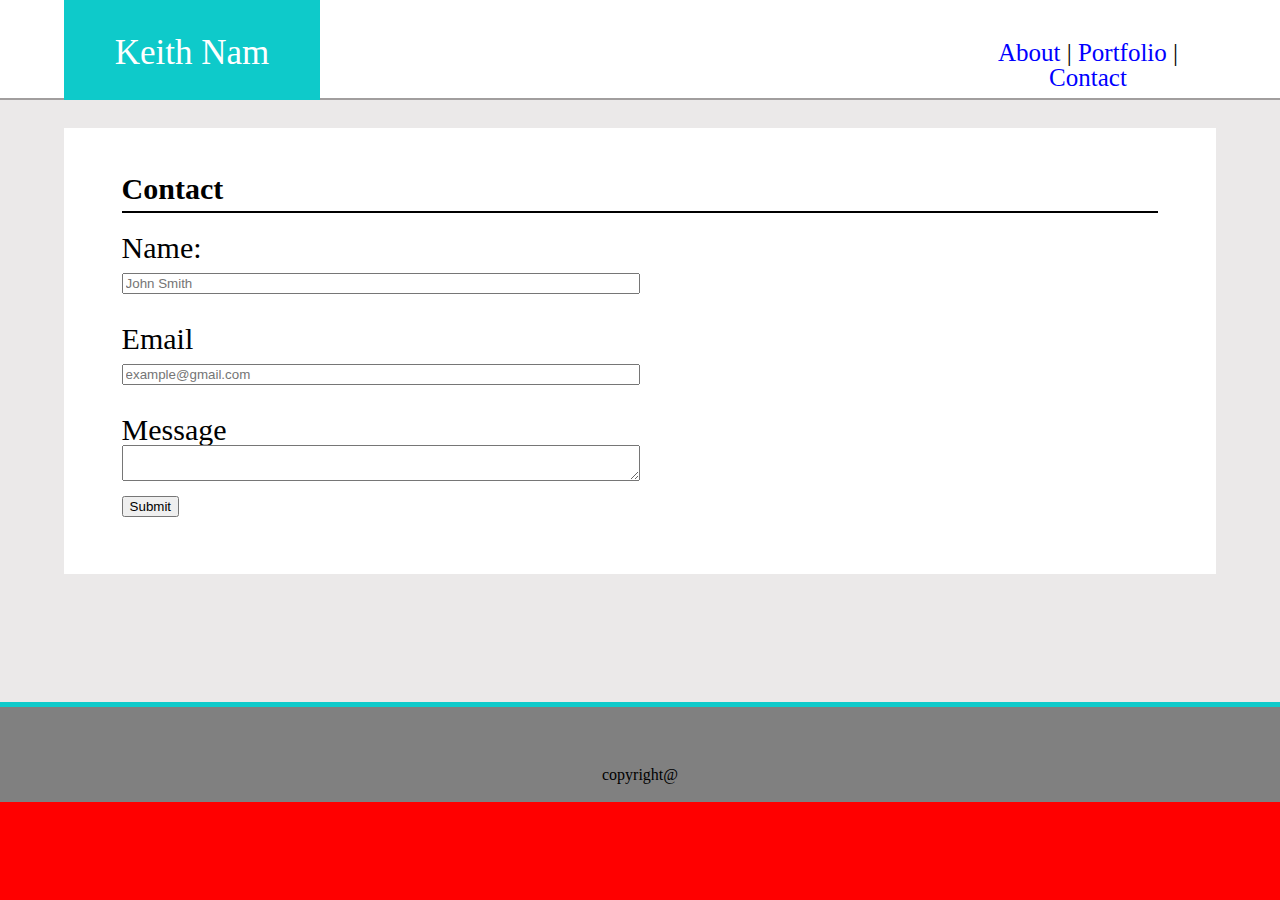
==== HW1/contact.html @ c7a64af5 "update" ====
<!DOCTYPE html>
<html lang="en">
  <head>
    <meta charset="UTF-8" />
    <meta name="viewport" content="width=device-width, initial-scale=1.0" />
    <meta http-equiv="X-UA-Compatible" content="ie=edge" />
    <title>About Me</title>
    <link rel="stylesheet" type="text/css" href="assets/css/reset.css" />
    <link rel="stylesheet" type="text/css" href="assets/css/style.css" />
  </head>
  <body>
    <header>
        <div id="yourName">Keith Nam</div>
        <nav>
          <ul>
            <li><a href="file:///C:/Users/Keith/Desktop/Portfolio/HW1/index.html">About</a></li>
            |
            <li><a href="file:///C:/Users/Keith/Desktop/Portfolio/HW1/Portfolio.html">Portfolio</a></li>
            |
            <li><a href="file:///C:/Users/Keith/Desktop/Portfolio/HW1/contact.html">Contact</a></li>
        </ul>
        </nav>
    </header>
    <main class="wrapper">
        <section>
            <p id="aboutMe">Contact</p>
                  
            <div id="words">
                <form action="#">
                  Name:
                  <br />
                  <input type="text" name="name" placeholder="John Smith" style="width: 50%" />
                  <br />
                  <br />
                  Email
                  <br />
                  <input type="text" name="email" placeholder="example@gmail.com"style="width: 50%" />
                  <br />
                  <br />
                  Message
                  <br />
                  <textarea id="message" name="message" style="width: 50%" style="height: 200px"></textarea>
                  <br />
                  <input type="submit" value="Submit" />
                  
                  
                </form>
  

        </section>
      

      
    </main>

  <footer>copyright@</footer>

</body>
</html>
---- HW1/assets/css/style.css ----
* {
  box-sizing: border-box;
}

body {
  background-color: red;
}

header {
  position: fixed;
  top: 0;
  left: 0;
  width: 100%;
  height: 100px;
  background-color: white;
  border-bottom: 2px solid rgb(161, 158, 158);
  z-index: 1;
}

#yourName {
  position: fixed;
  top: inherit;
  left: 5%;
  width: 20%;
  height: inherit;
  background-color: rgb(14, 202, 202);
  text-align: center;
  font-size: 35px;
  color: white;
  padding-top: 35px;
}

nav {
  position: fixed;
  top: inherit;
  right: 5%;
  width: 20%;
  height: inherit;
  text-align: center;
  font-size: 25px;
  padding-top: 40px;
  /* background: pink; */
}

ul li {
  display: inline;
}

a {
  text-decoration: none;
  color: blue;
}
/* ------------------------------------------------------------------------------- */
.wrapper {
  background: rgb(235, 233, 233);
  width: 100%;
  padding: 10% 5%;
  /* margin: unset auto; */
  /* min-height: 100px; */
}

  section {
    top: 100px;
    padding: 5%;
    background: white;
  }
    #aboutMe {
      background-color: white;
      border-bottom: 2px solid black;
      font-size: 30px;
      font-weight: bold;
      text-align: 10%;
      position: relative;
      top: -20px;
    }
    #words {
      background-color: white;
      font-size: 30px;
      text-align: justify;
    }
    #catPic {
      float: left;
      margin-right: 30px;
    }
    p {
      line-height: 45px;
      background-color: white;
    }
    .clear {
      clear: both;
    }
footer {
  width: 100%;
  height: 100px;
  position: relative;
  bottom: 0;
  left: 0;
  text-align: center;
  padding-top: 60px;
  background-color: gray;
  border-top: 5px solid rgb(14, 202, 202);
  ;
}
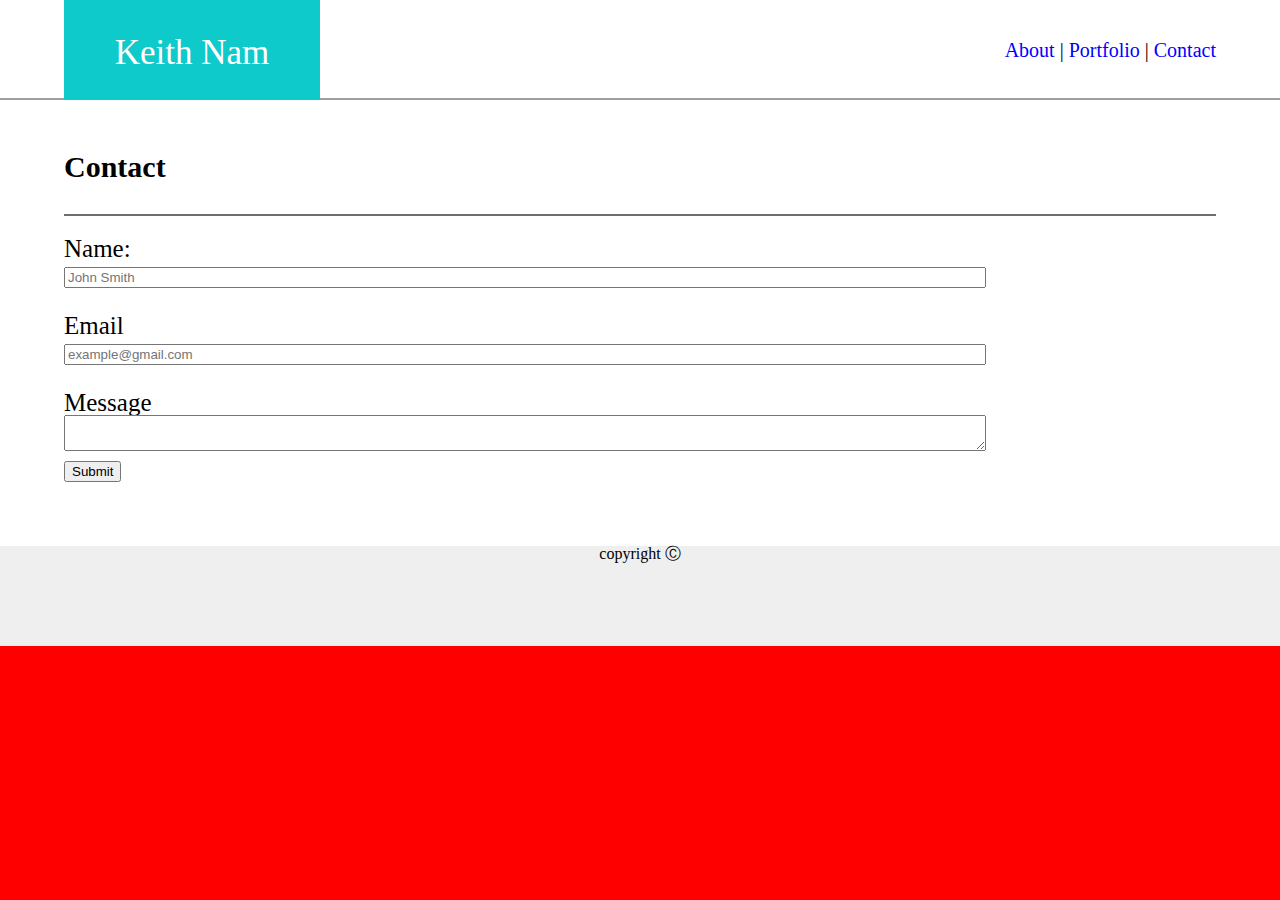
==== commit a98c0215: "starting files" ====
--- a/HW1/contact.html
+++ b/HW1/contact.html
@@ -13,11 +13,11 @@
         <div id="yourName">Keith Nam</div>
         <nav>
           <ul>
-            <li><a href="file:///C:/Users/Keith/Desktop/Portfolio/HW1/index.html">About</a></li>
-            |
+            <li><a href="file:///C:/Users/Keith/Desktop/Files/Portfolio/HW1/index.html">About</a></li>
+                |
             <li><a href="file:///C:/Users/Keith/Desktop/Portfolio/HW1/Portfolio.html">Portfolio</a></li>
-            |
-            <li><a href="file:///C:/Users/Keith/Desktop/Portfolio/HW1/contact.html">Contact</a></li>
+                |
+            <li><a href="file:///C:/Users/Keith/Desktop/Files/Portfolio/HW1/contact.html">Contact</a></li>
         </ul>
         </nav>
     </header>
@@ -29,20 +29,25 @@
                 <form action="#">
                   Name:
                   <br />
-                  <input type="text" name="name" placeholder="John Smith" style="width: 50%" />
+                  <input type="text" name="name" placeholder="John Smith" style="width: 80%" />
                   <br />
                   <br />
                   Email
                   <br />
-                  <input type="text" name="email" placeholder="example@gmail.com"style="width: 50%" />
+                  <input type="text" name="email" placeholder="example@gmail.com"style="width: 80%" />
                   <br />
                   <br />
                   Message
                   <br />
-                  <textarea id="message" name="message" style="width: 50%" style="height: 200px"></textarea>
+                  <textarea id="message" name="message" style="width: 80%" style="height: 400px"></textarea>
                   <br />
                   <input type="submit" value="Submit" />
-                  
+                  <br>
+                  <br>
+                  <br>
+                  <br>
+                  <br>
+
                   
                 </form>
   
@@ -53,7 +58,8 @@
       
     </main>
 
-  <footer>copyright@</footer>
+    <footer>copyright &#x24B8;</footer>
+
 
 </body>
 </html>
--- a/HW1/assets/css/style.css
+++ b/HW1/assets/css/style.css
@@ -4,14 +4,15 @@
 
 body {
   background-color: red;
+  position: relative;
 }
 
 header {
+  width: 100%;
+  height: 100px;
   position: fixed;
   top: 0;
   left: 0;
-  width: 100%;
-  height: 100px;
   background-color: white;
   border-bottom: 2px solid rgb(161, 158, 158);
   z-index: 1;
@@ -36,10 +37,10 @@
   right: 5%;
   width: 20%;
   height: inherit;
-  text-align: center;
-  font-size: 25px;
+  text-align: right;
+  font-size: 20px;
   padding-top: 40px;
-  /* background: pink; */
+  /* background-color: pink; */
 }
 
 ul li {
@@ -50,54 +51,61 @@
   text-decoration: none;
   color: blue;
 }
-/* ------------------------------------------------------------------------------- */
 .wrapper {
-  background: rgb(235, 233, 233);
-  width: 100%;
-  padding: 10% 5%;
-  /* margin: unset auto; */
-  /* min-height: 100px; */
+  min-height: 100%;
+ margin-bottom: -100px;
 }
 
-  section {
-    top: 100px;
-    padding: 5%;
-    background: white;
+/* .wrapper::after {
+  display: block;
+} */
+
+section {
+  /* top: 100px; */
+  padding: 5%;
+  background: white;
+  margin-top: 100px;
+  /* position: absolute; */
+
+}
+  #aboutMe {
+    background-color: white;
+    border-bottom: 2px solid rgb(110, 110, 110);
+    font-size: 30px;
+    font-weight: bold;
+    text-align: 10%;
+    position: relative;
+    top: -20px;
   }
-    #aboutMe {
-      background-color: white;
-      border-bottom: 2px solid black;
-      font-size: 30px;
-      font-weight: bold;
-      text-align: 10%;
-      position: relative;
-      top: -20px;
-    }
-    #words {
-      background-color: white;
-      font-size: 30px;
-      text-align: justify;
-    }
-    #catPic {
-      float: left;
-      margin-right: 30px;
-    }
-    p {
-      line-height: 45px;
-      background-color: white;
-    }
-    .clear {
-      clear: both;
-    }
-footer {
-  width: 100%;
-  height: 100px;
-  position: relative;
-  bottom: 0;
-  left: 0;
-  text-align: center;
-  padding-top: 60px;
-  background-color: gray;
-  border-top: 5px solid rgb(14, 202, 202);
-  ;
+  #words {
+    background-color: white;
+    font-size: 25px;
+    text-align: justify;
+  }
+  #catPic {
+    float: left;
+    margin-right: 30px;
+  }
+  p {
+    line-height: 45px;
+    background-color: white;
+    padding-bottom: 25px;
+  }
+  .clear {
+    clear: both;
+  }
+
+  
+
+ 
+  footer {
+    height: 100px;
+    position: absolute;
+    right: 0;
+    bottom: 0;
+    left: 0;
+  
+    background-color: #efefef;
+    text-align: center;
+  
 }
